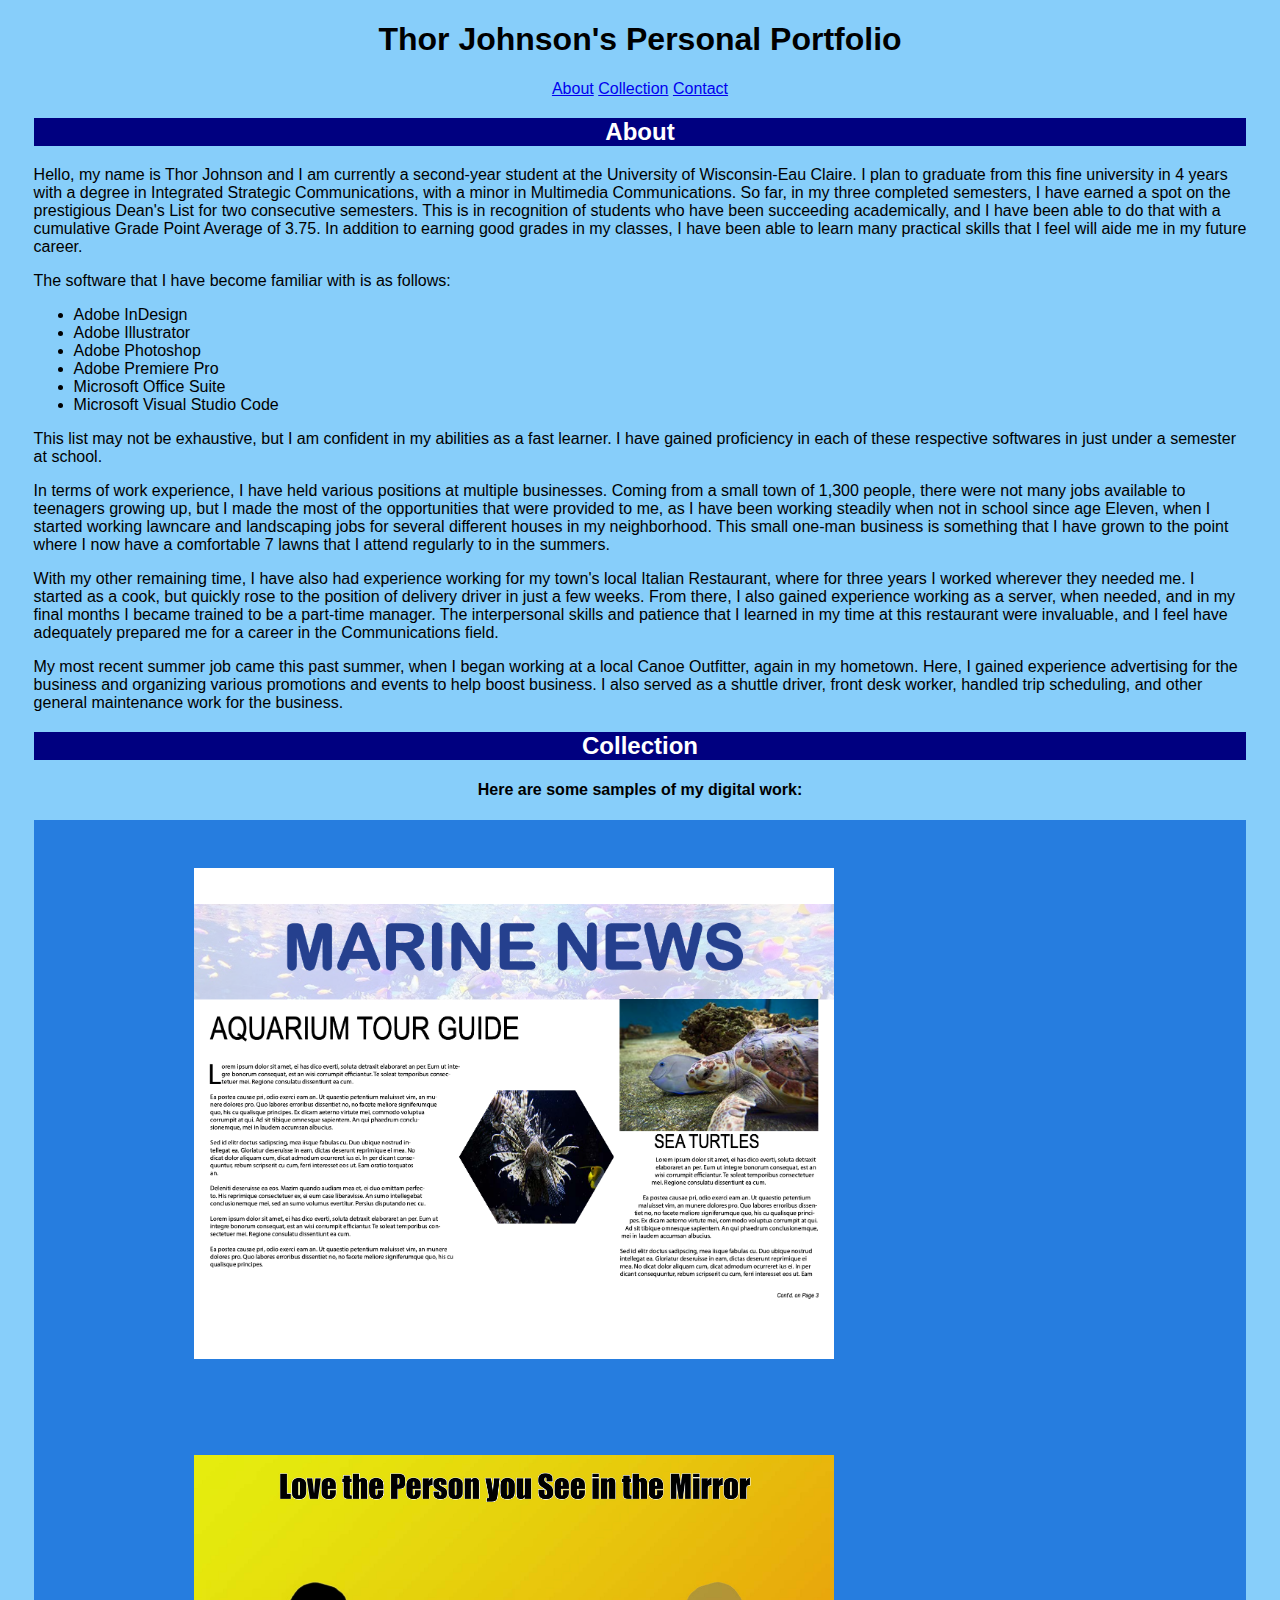
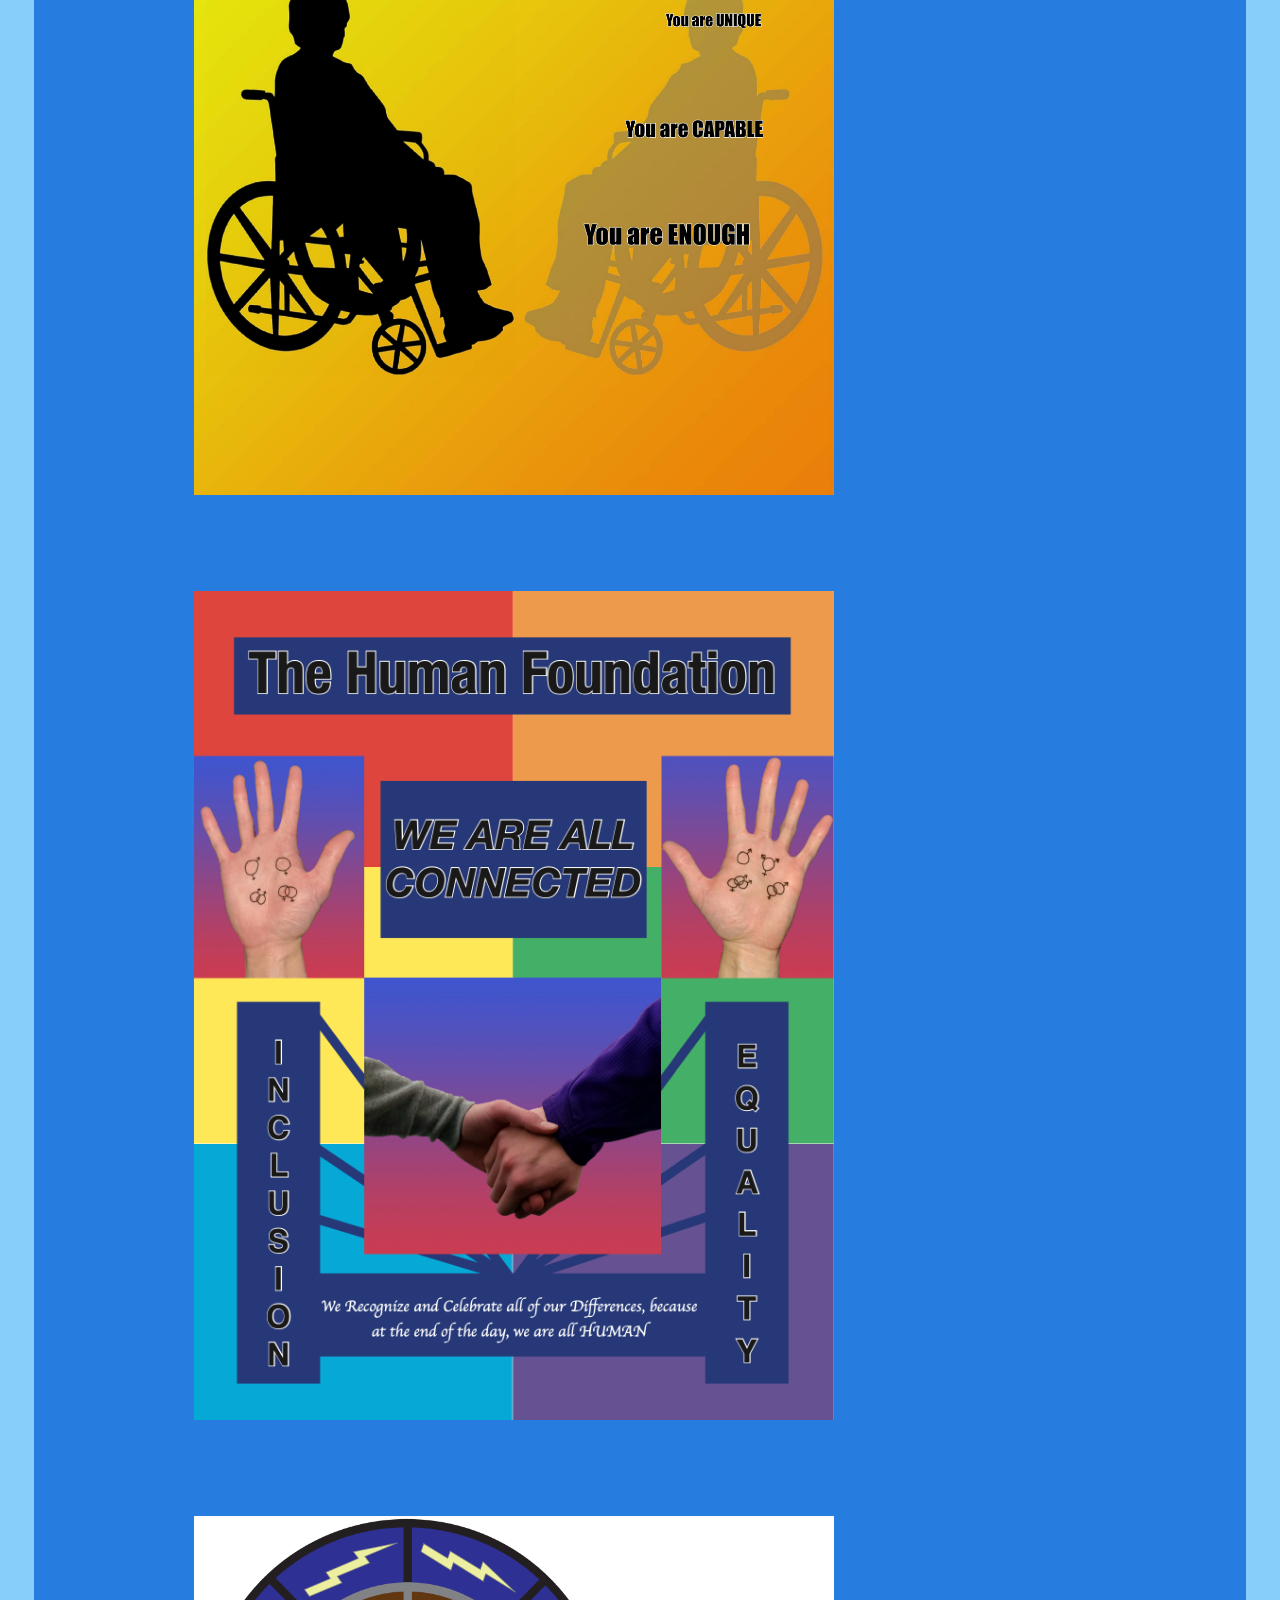
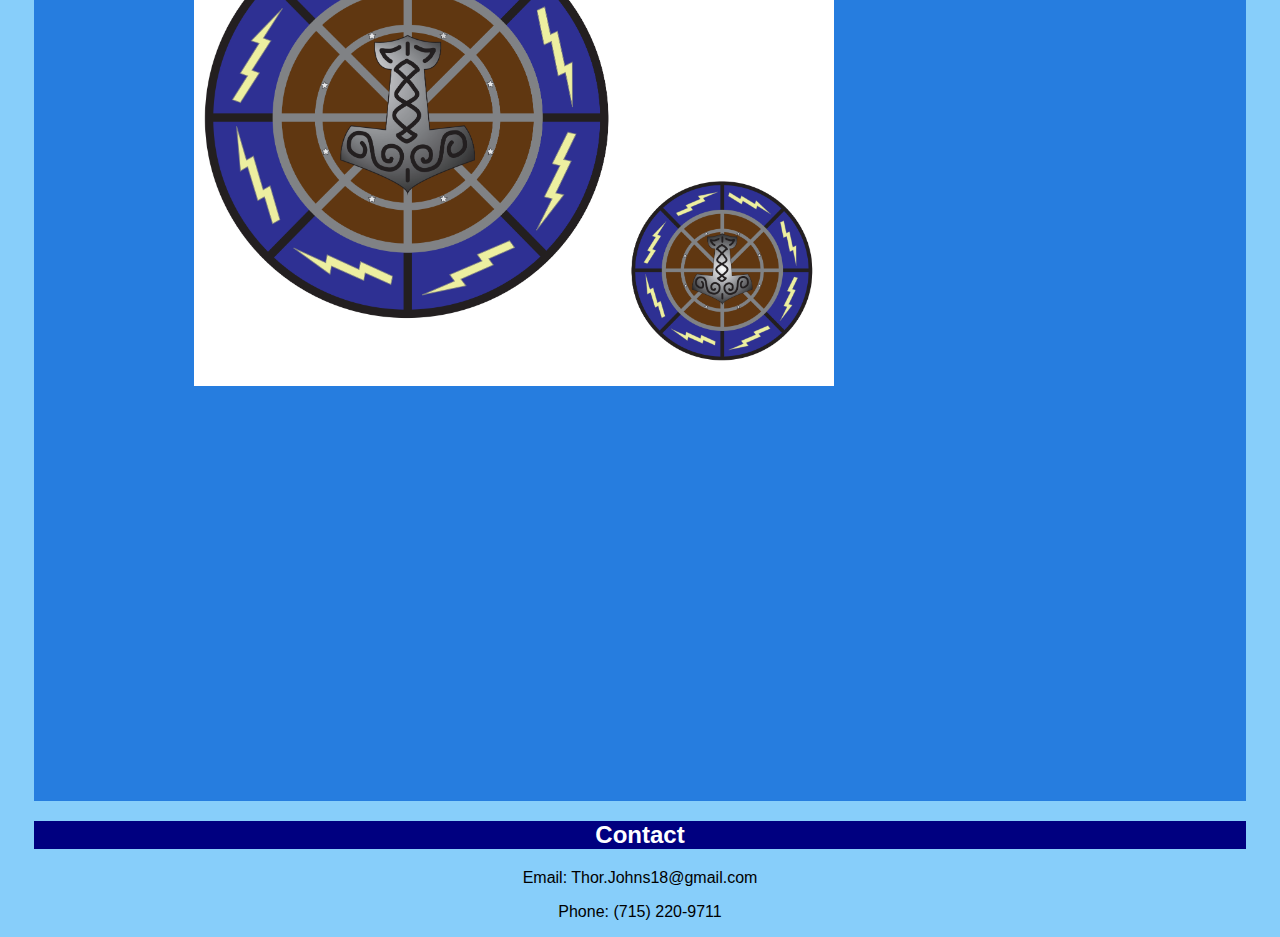
==== Portfolio-JohnsonT/index.html @ 2e2d2f2d "Portfolio WIP" ====
<!DOCTYPE html>
<html lang="en">
<head>
    <link rel="stylesheet" href="styles.css">
    <meta charset="UTF-8">
    <meta http-equiv="X-UA-Compatible" content="IE=edge">
    <meta name="viewport" content="width=device-width, initial-scale=1.0">
    <title>Thor Johnson's Portfolio</title>
    <link rel="apple-touch-icon" sizes="180x180" href="/apple-touch-icon.png">
    <link rel="icon" type="image/png" sizes="32x32" href="/favicon-32x32.png">
    <link rel="icon" type="image/png" sizes="16x16" href="/favicon-16x16.png">
    <link rel="manifest" href="/site.webmanifest">
    <link rel="mask-icon" href="/safari-pinned-tab.svg" color="#5bbad5">
    <meta name="msapplication-TileColor" content="#da532c">
    <meta name="theme-color" content="#ffffff">
</head>
<body>
    <header>
       <h1>Thor Johnson's Personal Portfolio</h1>
        <nav>
            <a href="#about">About</a>
            <a href="#collection">Collection</a>
            <a href="#contact">Contact</a>
        </nav>
    </header>
    <main>
    <section class="about" id="about">
        <h2>About</h2>
        <p>Hello, my name is Thor Johnson and I am currently a  second-year student at the University of Wisconsin-Eau Claire. I plan to graduate from this fine university in 4 years with a degree in Integrated Strategic Communications, with a minor in Multimedia Communications. So far, in my three completed semesters, I have earned a spot on the prestigious Dean's List for two consecutive semesters. This is in recognition of students who have been succeeding academically, and I have been able to do that with a cumulative Grade Point Average of 3.75. In addition to earning good grades in my classes, I have been able to learn many practical skills that I feel will aide me in my future career. </p>
        <p>The software that I have become familiar with is as follows:</p>
        <ul>
            <li>Adobe InDesign</li>
            <li>Adobe Illustrator</li>
            <li>Adobe Photoshop</li>
            <li>Adobe Premiere Pro</li>
            <li>Microsoft Office Suite</li>
            <li>Microsoft Visual Studio Code</li>
        </ul>
        <p>This list may not be exhaustive, but I am confident in my abilities as a fast learner. I have gained proficiency in each of these respective softwares in just under a semester at school.</p>
        <p>In terms of work experience, I have held various positions at multiple businesses. Coming from a small town of 1,300 people, there were not many jobs available to teenagers growing up, but I made the most of the opportunities that were provided to me, as I have been working steadily when not in school since age Eleven, when I started working lawncare and landscaping jobs for several different houses in my neighborhood. This small one-man business is something that I have grown to the point where I now have a comfortable 7 lawns that I attend regularly to in the summers.</p>
        <p>With my other remaining time, I have also had experience working for my town's local Italian Restaurant, where for three years I worked wherever they needed me. I started as a cook, but quickly rose to the position of delivery driver in just a few weeks. From there, I also gained experience working as a server, when needed, and in my final months I became trained to be a part-time manager. The interpersonal skills and patience that I learned in my time at this restaurant were invaluable, and I feel have adequately prepared me for a career in the Communications field.</p>
        <p>My most recent summer job came this past summer, when I began working at a local Canoe Outfitter, again in my hometown. Here, I gained experience advertising for the business and organizing various promotions and events to help boost business. I also served as a shuttle driver, front desk worker, handled trip scheduling, and other general maintenance work for the business.</p>
    </section>
    <section class="collection mobile" id="collection">
    <h2>Collection</h2>
    <h4>Here are some samples of my digital work:</h4>
    <article>
        <img src="Images/tabloid.png" alt="Tabloid original example">
        <img src="Images/wheelchair.jpg" alt="Acceptance photo example">
        <img src="Images/diversityad.png" alt="Diversity Print ad example">
        <img src="Images/mjolnir_sticker.png" alt="Mjolnir sticker example">
        <iframe width="560" height="315" src="https://www.youtube.com/embed/c_nnwGM_qjY" title="YouTube video player" frameborder="0" allow="accelerometer; autoplay; clipboard-write; encrypted-media; gyroscope; picture-in-picture" allowfullscreen></iframe>
    </article>
    </section>
    <section class="contact" id="contact">
    <h2>Contact</h2>
    <p>Email: Thor.Johns18@gmail.com</p>
    <p>Phone: (715) 220-9711</p>
    </section>
    </main>
</body>
</html>
---- Portfolio-JohnsonT/styles.css ----
body{background-color: lightskyblue; font-family:'Gill Sans', 'Gill Sans MT', Calibri, 'Trebuchet MS', sans-serif; padding-left: 2%;padding-right: 2%;}
header{text-align: center;}
h2{text-align: center; background-color: navy;color:white}
h4{text-align: center;}
.collection>article{background-color: #267DDF;}
.collection>article>img{width: 40rem; padding: 3rem 3rem 3rem 3rem; padding-left: 10rem; vertical-align:middle; align-items:center;}
iframe{width:40rem; align-items:baseline;padding-left: 37rem;padding-bottom: 3rem;}
.contact>p{text-align: center;}
.collection.mobile
@media (min-width:){
    
}
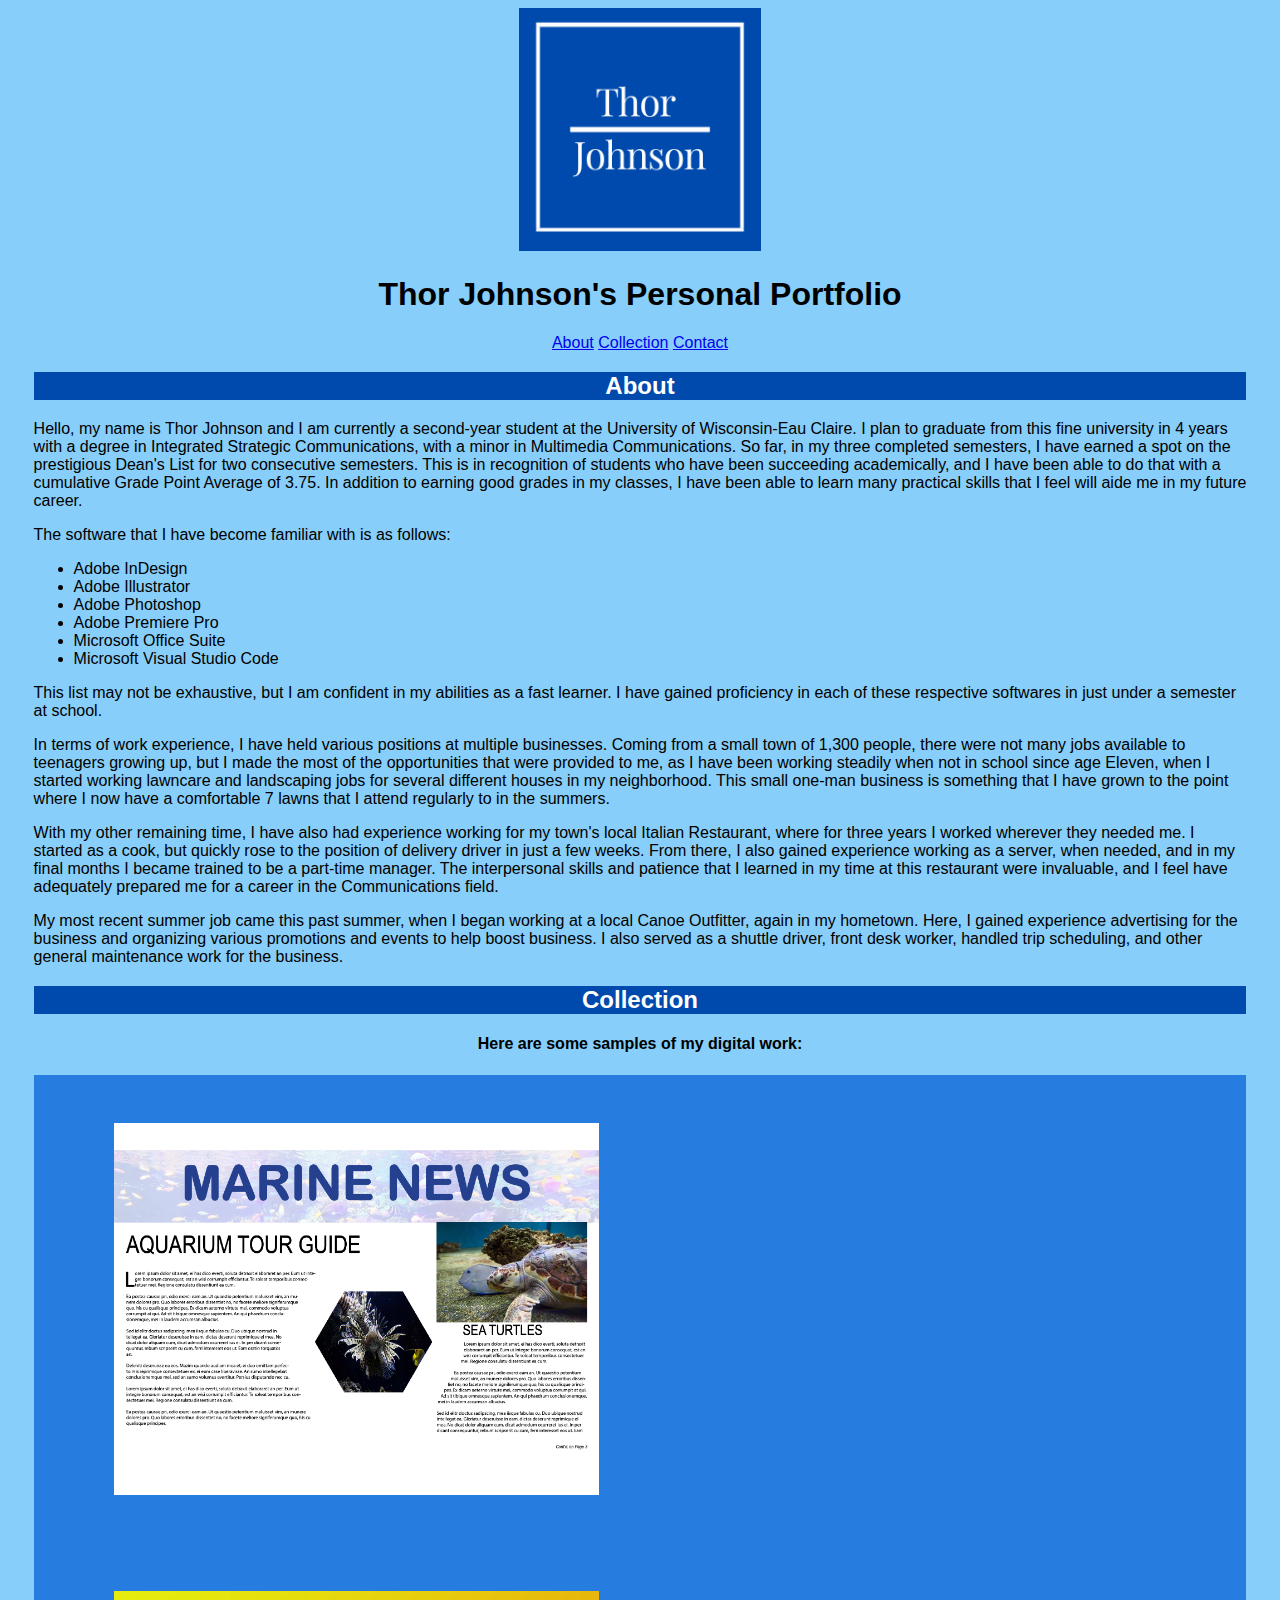
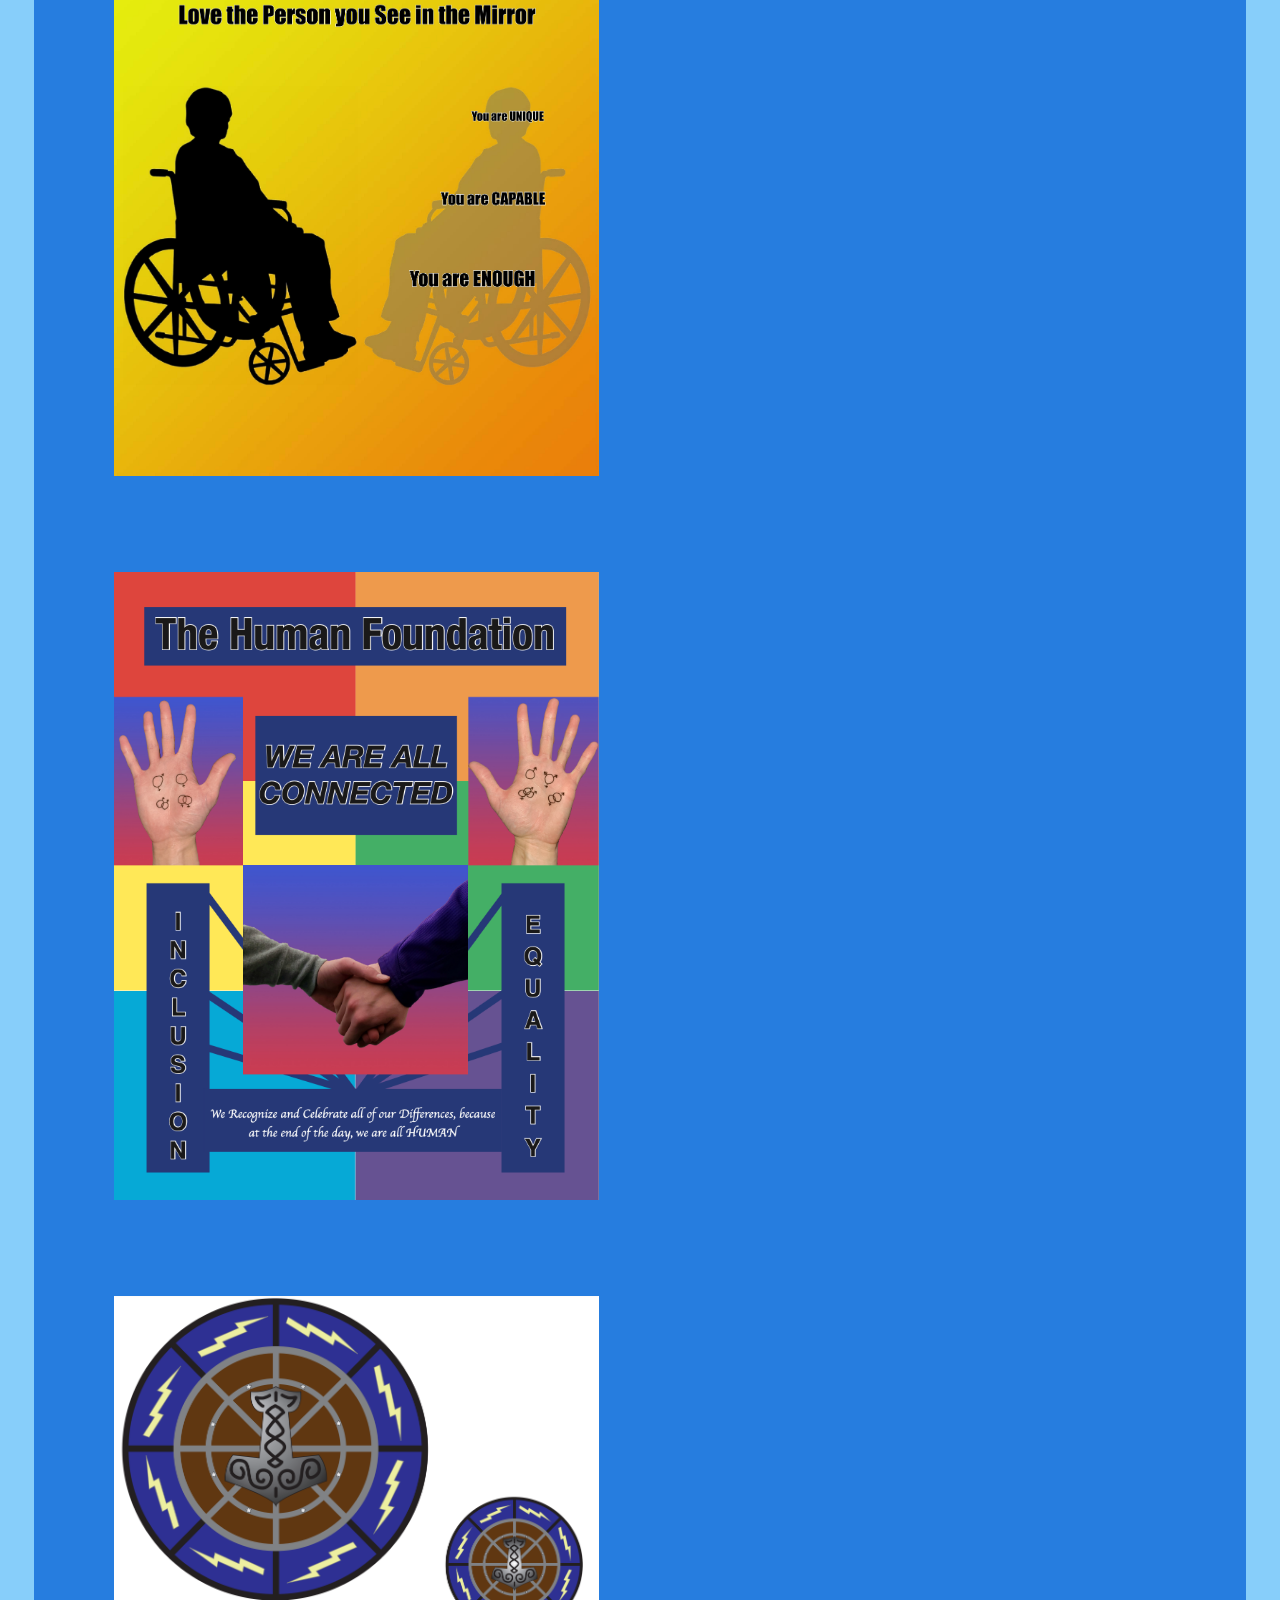
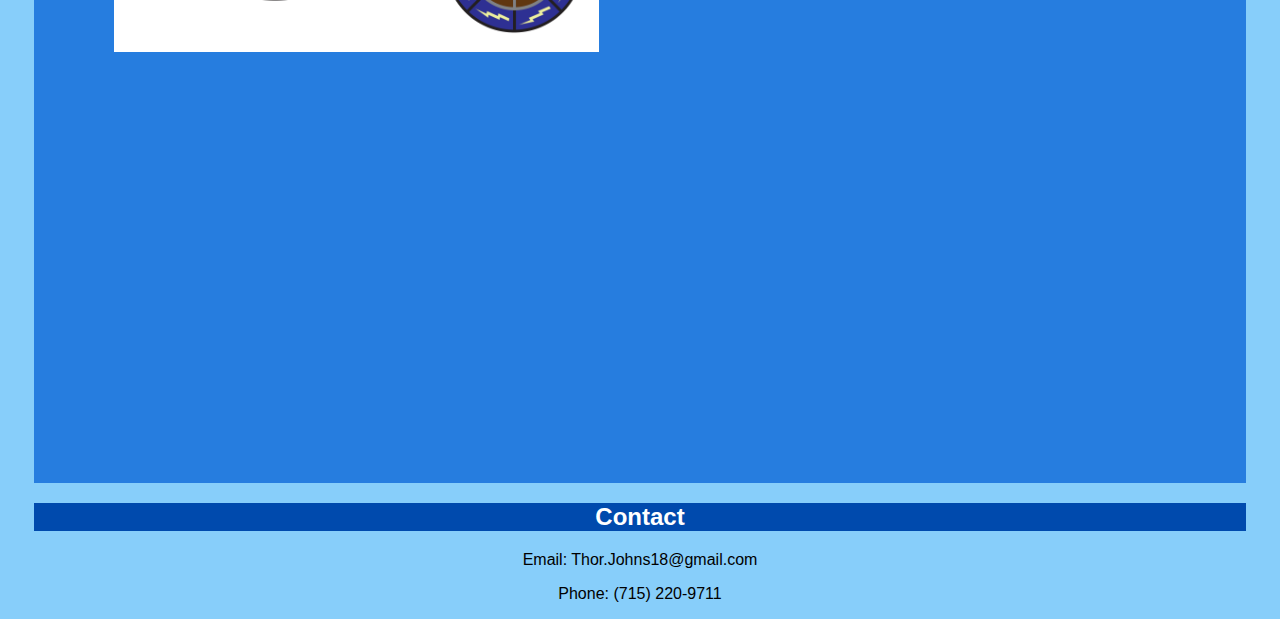
==== commit 1d9a072e: "Complete Portfolio Project" ====
--- a/Portfolio-JohnsonT/index.html
+++ b/Portfolio-JohnsonT/index.html
@@ -6,16 +6,19 @@
     <meta http-equiv="X-UA-Compatible" content="IE=edge">
     <meta name="viewport" content="width=device-width, initial-scale=1.0">
     <title>Thor Johnson's Portfolio</title>
-    <link rel="apple-touch-icon" sizes="180x180" href="/apple-touch-icon.png">
-    <link rel="icon" type="image/png" sizes="32x32" href="/favicon-32x32.png">
-    <link rel="icon" type="image/png" sizes="16x16" href="/favicon-16x16.png">
-    <link rel="manifest" href="/site.webmanifest">
-    <link rel="mask-icon" href="/safari-pinned-tab.svg" color="#5bbad5">
+    <link rel="apple-touch-icon" sizes="180x180" href="Images/apple-touch-icon.png">
+    <link rel="icon" type="image/png" sizes="32x32" href="Images/favicon-32x32.png">
+    <link rel="icon" type="image/png" sizes="16x16" href="Images/favicon-16x16.png">
+    <link rel="manifest" href="Images/site.webmanifest">
+    <link rel="mask-icon" href="Images/safari-pinned-tab.svg" color="#5bbad5">
+    <link rel="shortcut icon" href="Images/favicon.ico">
     <meta name="msapplication-TileColor" content="#da532c">
+    <meta name="msapplication-config" content="Images/browserconfig.xml">
     <meta name="theme-color" content="#ffffff">
-</head>
+    </head>
 <body>
     <header>
+      <a><img src="Images/ThorLogo.png" alt="Thor Logo"></a>
        <h1>Thor Johnson's Personal Portfolio</h1>
         <nav>
             <a href="#about">About</a>
--- a/Portfolio-JohnsonT/styles.css
+++ b/Portfolio-JohnsonT/styles.css
@@ -1,12 +1,19 @@
 body{background-color: lightskyblue; font-family:'Gill Sans', 'Gill Sans MT', Calibri, 'Trebuchet MS', sans-serif; padding-left: 2%;padding-right: 2%;}
 header{text-align: center;}
-h2{text-align: center; background-color: navy;color:white}
+h2{text-align: center; background-color: #004AAD;color:white}
 h4{text-align: center;}
 .collection>article{background-color: #267DDF;}
-.collection>article>img{width: 40rem; padding: 3rem 3rem 3rem 3rem; padding-left: 10rem; vertical-align:middle; align-items:center;}
-iframe{width:40rem; align-items:baseline;padding-left: 37rem;padding-bottom: 3rem;}
+.collection>article>img{width: 40rem; padding: 3rem 3rem 3rem 3rem; vertical-align:middle; align-items:center;}
+iframe{width:40rem; align-items:baseline;padding-bottom: 3rem;}
 .contact>p{text-align: center;}
-.collection.mobile
-@media (min-width:){
+@media (min-width:350px){
+    .collection>article>img{width:20rem; align-items: center;padding-left: 20%;}
+    iframe{width: 40%;; align-items:center;padding: 2rem 2rem 2rem 2rem; padding-left: 33%;}
     
-}+}
+@media (min-width:1000px){
+    .collection>article>img{width:40%; align-items: center; padding-left: 5rem;}
+    iframe{width: 40%;; align-items:center;padding: 2rem 2rem 2rem 2rem; padding-left: 28%;}
+    
+}
+img{width: 20%;align-items: center;}